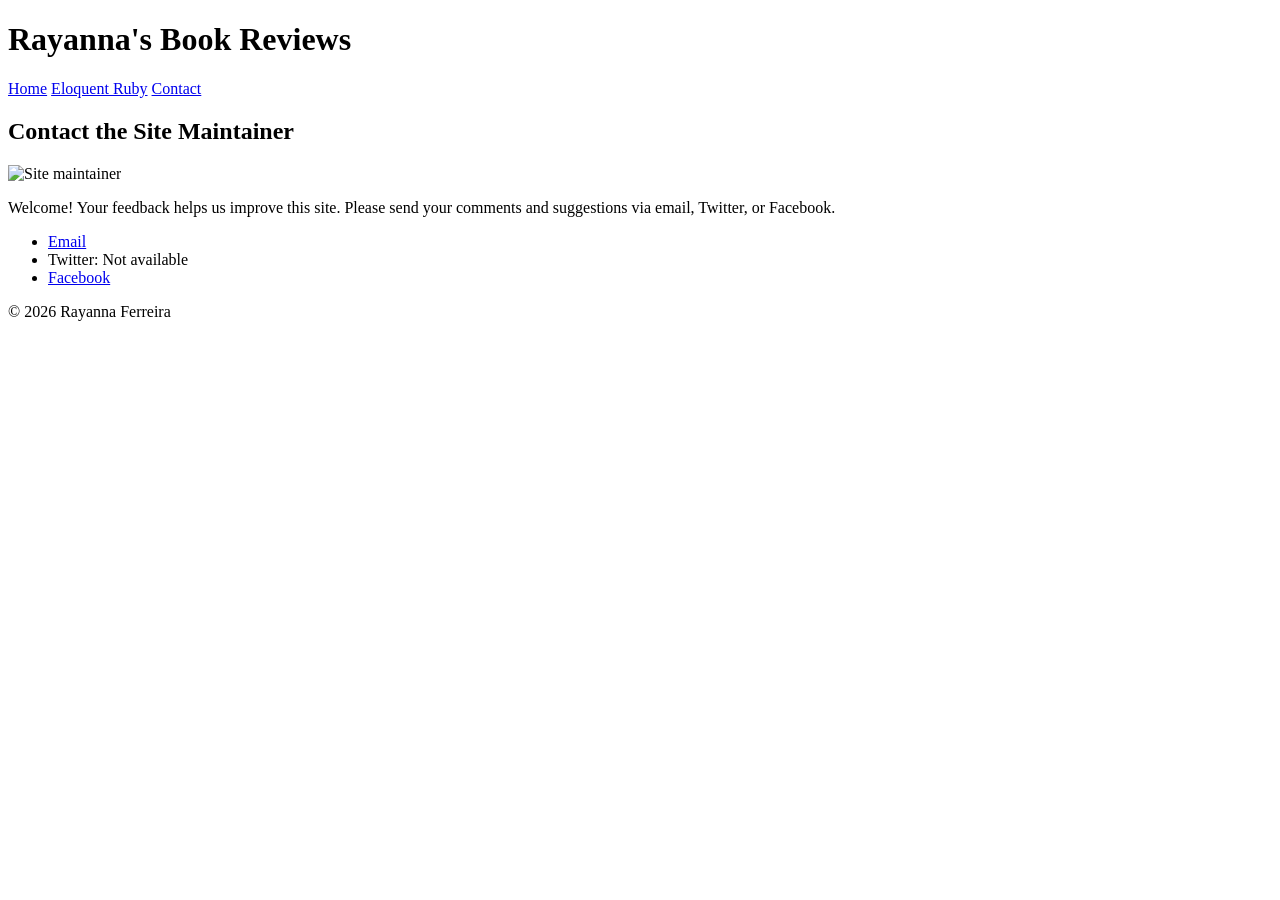
==== contact.html @ 46146ab2 "Add book review and contact pages" ====
<!DOCTYPE html>
<html lang="en">
<head>
    <meta charset="UTF-8">
    <meta name="viewport" content="width=device-width, initial-scale=1.0">
    <title>Contact | Rayanna's Book Reviews</title>
</head>
<body>
    <header>
        <h1>Rayanna's Book Reviews</h1>
    </header>

    <nav>
        <a href="index.html">Home</a>
        <a href="eloquent-ruby.html">Eloquent Ruby</a>
        <a href="contact.html">Contact</a>
    </nav>

    <main>
        <h2>Contact the Site Maintainer</h2>

        <img src="images/site-maintainer.png"
             alt="Site maintainer">

        <p>
            Welcome! Your feedback helps us improve this site.
            Please send your comments and suggestions via email,
            Twitter, or Facebook.
        </p>

        <ul>
            <li>
                <a href="mailto:rayanna_ferreira@icloud.com">Email</a>
            </li>
            <li>
                Twitter: Not available
            </li>
            <li>
                <a href="https://www.facebook.com/share/1M1CD8nGL7/?mibextid=wwXIfr">Facebook</a>
            </li>
        </ul>
    </main>

    <footer>
        <p>&copy; 2026 Rayanna Ferreira</p>
    </footer>
</body>
</html>
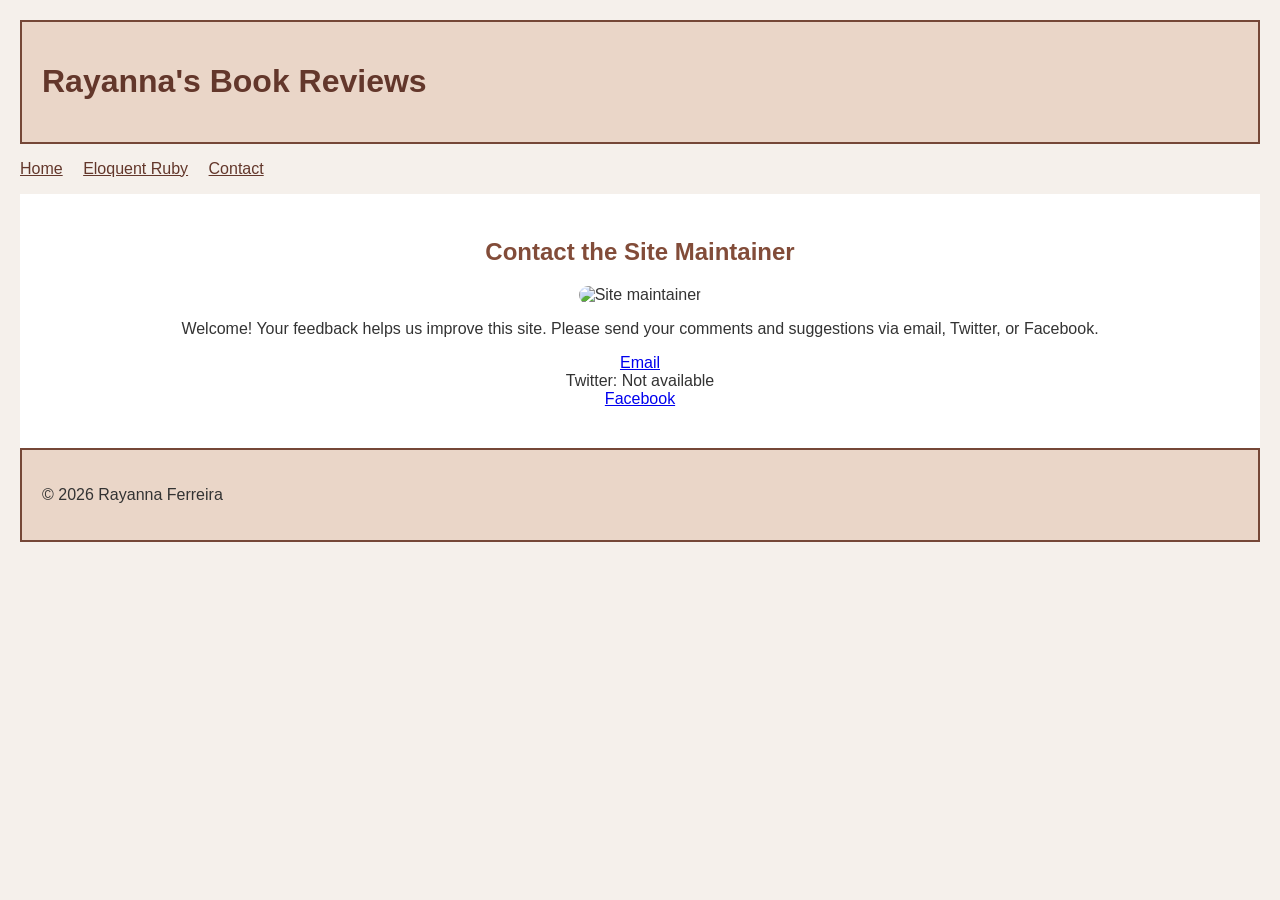
==== commit 1ec24eb8: "Add CSS styling for Wave 2" ====
--- a/contact.html
+++ b/contact.html
@@ -4,6 +4,8 @@
     <meta charset="UTF-8">
     <meta name="viewport" content="width=device-width, initial-scale=1.0">
     <title>Contact | Rayanna's Book Reviews</title>
+    <link rel="stylesheet" href="style.css">
+    <link rel="stylesheet" href="contact.css">
 </head>
 <body>
     <header>
--- a/style.css
+++ b/style.css
@@ -0,0 +1,56 @@
+body {
+    font-family: Arial, Helvetica, sans-serif;
+    background-color: #f5f0eb;
+    color: #333333;
+    margin: 20px;
+}
+
+body > header,
+body > footer {
+    border: 2px solid #754737;
+    background-color: #ead6c8;
+    padding: 20px;
+}
+
+main {
+    background-color: #ffffff;
+    padding: 24px;
+}
+
+h1 {
+    color: #63372b;
+}
+
+h2 {
+    color: #824c39;
+}
+
+h3 {
+    color: #725541;
+}
+
+h4 {
+    color: #555555;
+}
+
+nav {
+    padding: 16px 0;
+}
+
+nav a {
+    color: #63372b;
+    margin-right: 16px;
+}
+
+nav a:hover {
+    color: #b34055;
+}
+
+ul {
+    list-style-type: none;
+    padding-left: 0;
+}
+
+.book-title {
+    font-style: italic;
+}
--- a/contact.css
+++ b/contact.css
@@ -0,0 +1,9 @@
+main {
+    text-align: center;
+}
+
+main img {
+    border-radius: 20px;
+    max-width: 100%;
+    height: auto;
+}
